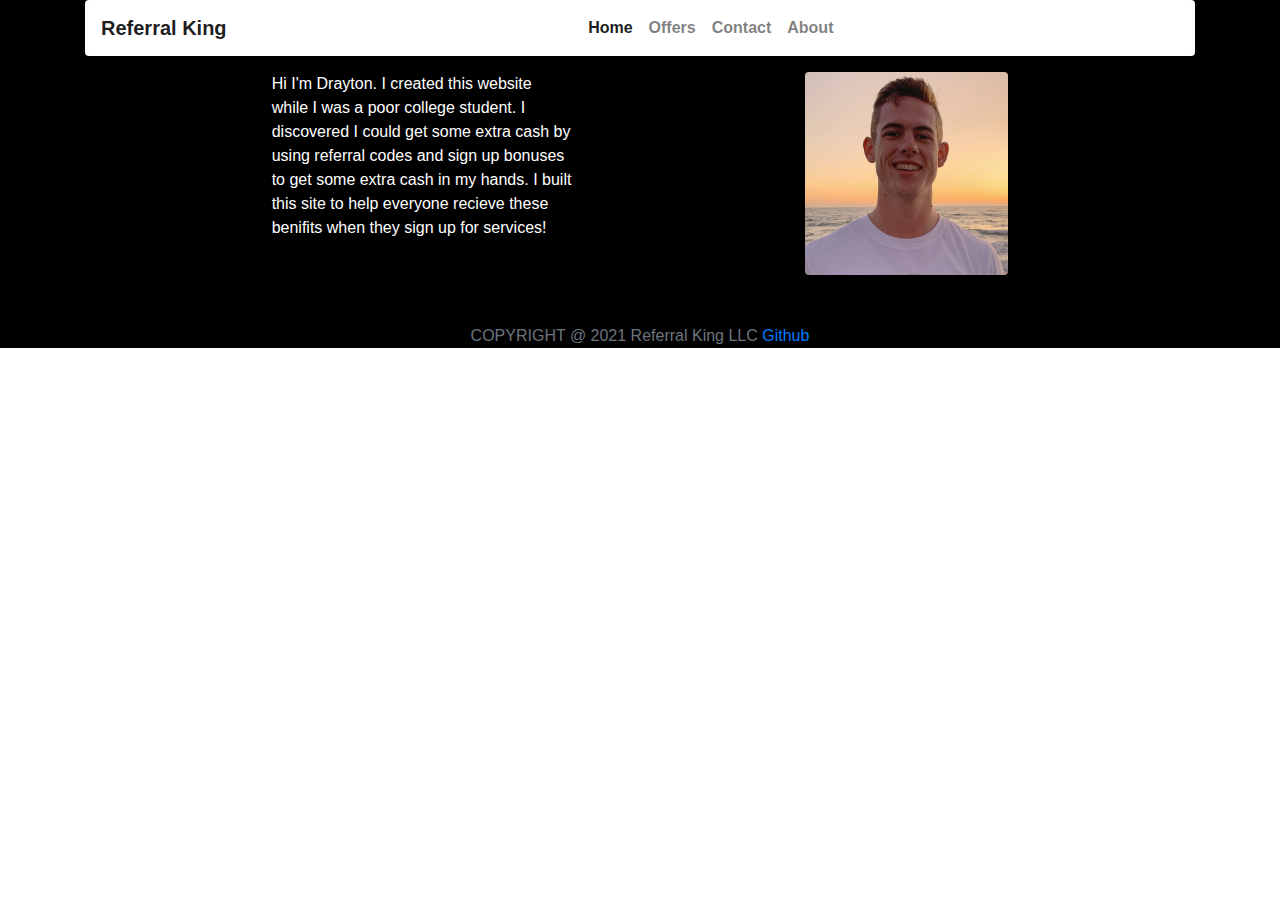
==== pages/about.html @ fe969cc8 "new file:   images/DigitalOceanLogo.png 	new file:   images/DiscoverLogo.png 	new file:   images/Dra" ====
<!DOCTYPE html>
<html>

<head>
  <link rel="stylesheet" href="/styles.css" />
  <title>Referral King</title>
  <meta name="viewport" content="width=device-width, user-scalable=no">
  <link rel="stylesheet" href="https://maxcdn.bootstrapcdn.com/bootstrap/4.0.0/css/bootstrap.min.css" integrity="sha384-Gn5384xqQ1aoWXA+058RXPxPg6fy4IWvTNh0E263XmFcJlSAwiGgFAW/dAiS6JXm" crossorigin="anonymous">
</head>

<body>
  <div class="home-container">
    <div class="container">
      <nav class="navbar navbar-expand-lg navbar-light rounded navbar-custom">
        <a class="navbar-brand" href="#">
          <!--<img class="navbar-brand-logo" src="/images/bitmap.png" alt="Referral King Logo">-->
          Referral King
        </a>
        <button class="navbar-toggler" type="button" data-toggle="collapse" data-target="#navbarNav" aria-controls="navbarNav" aria-expanded="false" aria-label="Toggle navigation">
          <span class="navbar-toggler-icon"></span>
        </button>
        <div class="collapse navbar-collapse" id="navbarNav">
          <ul class="navbar-nav mx-auto">
            <li class="nav-item active">
              <a class="nav-link navbar-text" href="/">Home <span class="sr-only">(current)</span></a>
            </li>
            <li class="nav-item navbar-custom">
              <a class="nav-link navbar-text" href="/pages/offers.html">Offers</a>
            </li>
            <li class="nav-item navbar-custom">
              <a class="nav-link navbar-text" href="/pages/contact.html">Contact</a>
            </li>
            <li class="nav-item navbar-custom">
              <a class="nav-link navbar-text" href="#">About</a>
            </li>
          </ul>
        </div>
      </nav>
    </div>
    <!-- End Navbar -->

    <div class="row justify-content-md-center">
      <div class="col-md-auto">
        <p class="text-left site-text m-3 about-p">Hi I'm Drayton. I created this website while I was a poor college student. I discovered I could get some extra cash by using referral codes and sign up bonuses to get some extra cash in my hands. I built this site to help everyone recieve these benifits when they sign up for services!</p>
      </div>
      <div class="col-4">
        <img src="/images/DraytonProfile.png" alt="Profile Pic" class="drayton-profile-pic rounded float-right m-3">
      </div>
    </div>

    <!-- Footer -->
    <hr>
    <div class="footer text-muted text-center">
      COPYRIGHT @ 2021 Referral King LLC <a href="https://github.com/drdray1/ReferralKing.git" target="1">Github</a>
    </div>

  </div> <!-- End Home Container -->

  <script src="https://code.jquery.com/jquery-3.3.1.slim.min.js" integrity="sha384-q8i/X+965DzO0rT7abK41JStQIAqVgRVzpbzo5smXKp4YfRvH+8abtTE1Pi6jizo" crossorigin="anonymous"></script>
  <script src="https://cdnjs.cloudflare.com/ajax/libs/popper.js/1.14.3/umd/popper.min.js" integrity="sha384-ZMP7rVo3mIykV+2+9J3UJ46jBk0WLaUAdn689aCwoqbBJiSnjAK/l8WvCWPIPm49" crossorigin="anonymous"></script>
  <script src="https://stackpath.bootstrapcdn.com/bootstrap/4.1.3/js/bootstrap.min.js" integrity="sha384-ChfqqxuZUCnJSK3+MXmPNIyE6ZbWh2IMqE241rYiqJxyMiZ6OW/JmZQ5stwEULTy" crossorigin="anonymous"></script>
</body>

</html>
---- styles.css ----
* {
  margin: 0;
  padding: 0;
  box-sizing: border-box;
}

.body {
  margin-bottom: 60px;
}

.navbar-custom {
  background-color: #FFFFFF;
}

.navbar-custom .navbar-brand,
.navbar-custom .navbar-text {
  color: black;
  font-weight: bold;
}

.navbar-brand-logo {
  width: 15em;
  height: 10em;
}

.home-container {
  background-color: #000000; /* Another Color DB8B29S DB8B29*/
}

.site-text {
  color: #FFFFFF;
}

.about-p {
  width: 300px;
}

.drayton-profile-pic {
  width: 50%;
}

.offer-image {
  width: 200px;
}

footer {
  height: 60px;
}
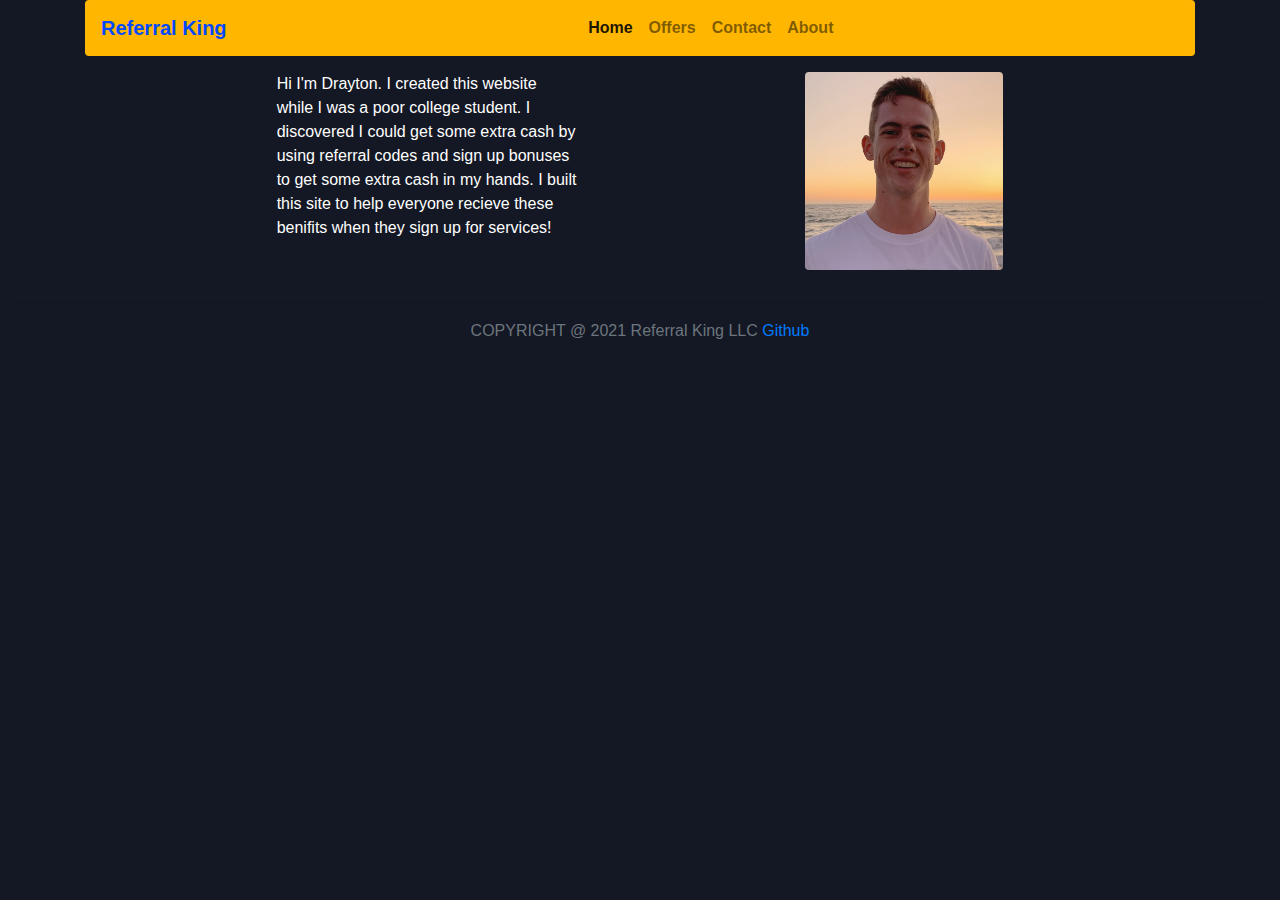
==== commit 33366a05: "new file:   images/CafeRioLogo.png 	new file:   images/WebullLogo.svg 	modified:   index.html 	modif" ====
--- a/pages/about.html
+++ b/pages/about.html
@@ -9,10 +9,10 @@
 </head>
 
 <body>
-  <div class="home-container">
+  <div class="home-container container-fluid">
     <div class="container">
       <nav class="navbar navbar-expand-lg navbar-light rounded navbar-custom">
-        <a class="navbar-brand" href="#">
+        <a class="navbar-brand" href="/">
           <!--<img class="navbar-brand-logo" src="/images/bitmap.png" alt="Referral King Logo">-->
           Referral King
         </a>
--- a/styles.css
+++ b/styles.css
@@ -4,12 +4,8 @@
   box-sizing: border-box;
 }
 
-.body {
-  margin-bottom: 60px;
-}
-
 .navbar-custom {
-  background-color: #FFFFFF;
+  background-color: #FFB600;/* #FFFFFF; */
 }
 
 .navbar-custom .navbar-brand,
@@ -23,8 +19,23 @@
   height: 10em;
 }
 
+.navbar-brand {
+  color: #0049FF !important;
+}
+
 .home-container {
-  background-color: #000000; /* Another Color DB8B29S DB8B29*/
+  background-color: #141824; /*#A6BEDE; Another Color DB8B29S DB8B29*/
+  min-height: 100vh;
+}
+
+.contact-container {
+  background-color: #141824; /*#A6BEDE; Another Color DB8B29S DB8B29*/
+  min-height: 100vh;
+}
+
+.offers-container {
+  background-color: #141824; /* #0049FF; #979797;#A6BEDE; Another Color DB8B29S DB8B29*/
+  min-height: 100vh;
 }
 
 .site-text {
@@ -42,7 +53,3 @@
 .offer-image {
   width: 200px;
 }
-
-footer {
-  height: 60px;
-}
